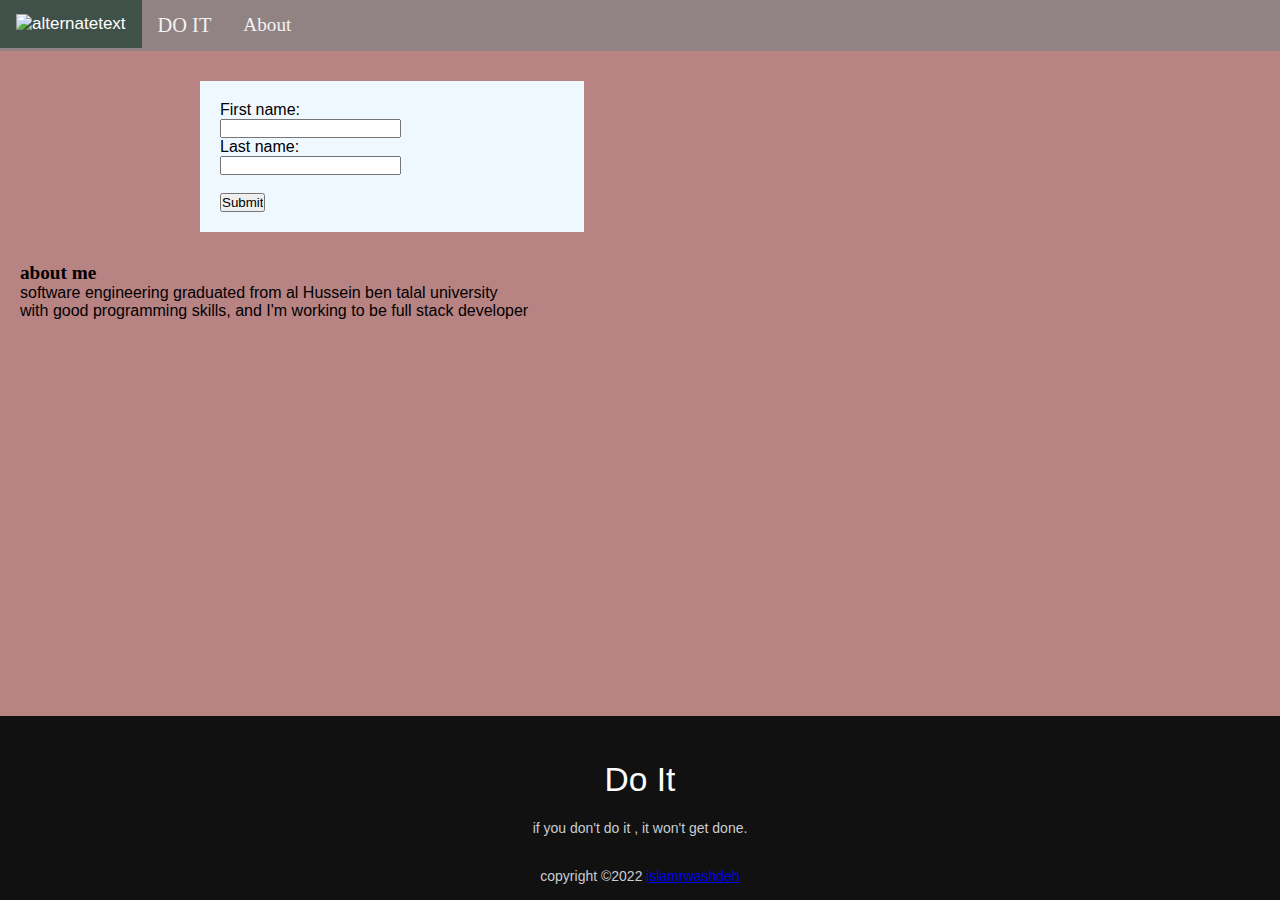
==== about.html @ 4619ce9e "add" ====
<!DOCTYPE html>
<html lang="en">
    <head>
        <meta charset="UTF-8">
        <meta http-equiv="X-UA-Compatible" content="IE=edge">
        <meta name="viewport" content="width=device-width, initial-scale=1.0">     
        <link rel="stylesheet" href="style.css">
        <link rel="icon" type="image/x-icon" href="favicon.ico">
        <link rel="about" href="index.html">
        <title>to dolist </title>
    </head>
    <body>
<hedar>

<div class="topnav">
    <a class="active"><img src="https://github.com/islamrwashdeh/todo-project/blob/main/Free_Sample_By_Wix.jpg?raw=true" alt="alternatetext" style="width:90px;height:70px;" > </a>
    <a > <p style="font-family: cursive; font-size: larger;" >DO IT </p> </a>
   
    <a href="index.html" style="font-family: cursive; font-size: larger;">About</a>
  </div>
</hedar>

<main>
  
    <section>
        <form class="log">
           <div class="fo">
            <label for="fname">First name:</label><br>
            <input type="text" id="fname" name="fname"><br>
            <label for="lname">Last name:</label><br>
            <input type="text" id="lname" name="lname"><br><br>
            <input type="submit" value="Submit">
            </div>
          </form> 
          
          
    </section>

    <section class="me">
      <h3 style="font-family: cursive; font-size: larger;"> about me </h3>
        <p> software engineering graduated from al Hussein ben talal university <br>with good programming skills, and I'm working to be full stack developer</p><br>



    </section>
</main>

<footer>
    <div class="footer-content">
        <!--add all information -->
        <h3> Do it  </h3>

        <p>if you don't do it , it won't get done.</p>
 
         <p>copyright &copy;2022 <a href="#">islamrwashdeh</a>  </p>



    </div>
</footer>

    </body>
</html>
---- style.css ----
*{
    margin: 0;
    padding: 0;
    box-sizing: border-box;
}

body{
    background: #b88383;
    font-family: sans-serif;
}

/* Add background color to the top navigation */
.topnav {
    background-color: rgb(145, 131, 131);
    overflow: hidden;
  }
  
  /* Style the links inside the navigation bar */
  .topnav a {
    float: left;
    color: #f2f2f2;
    text-align: center;
    padding: 14px 16px;
    text-decoration: none;
    font-size: 17px;
  }
  
  /* Change the color of links on hover */
  .topnav a:hover {
    background-color: #ddd;
    color: black;
  }
  
  /* Add a color to the active/current link */
  .topnav a.active {
    background-color: #3f5149;
    color: white;
  }
 


footer{
    position: absolute;
    bottom: 0;
    left: 0;
    right: 0;
    background: #111;
    height:auto;
    width: 100vw;
    padding-top: 40px;
    color: #fff;
}
.footer-content{
    display: flex;
    align-items: center;
    justify-content: center;
    flex-direction: column;
    text-align: center;
   
}
.footer-content h3{
    font-size: 2.1rem;
    font-weight: 500;
    text-transform: capitalize;
    line-height: 3rem;
}

.footer-content p{
    max-width: 500px;
    margin: 10px auto;
    line-height: 28px;
    font-size: 14px;
    color: #cacdd2;
}



.footer-bottom p{
    float: left;
    font-size: 14px;
    word-spacing: 2px;
    text-transform: capitalize;
 }
 .footer-bottom p a{
   color:#44bae8;
   font-size: 16px;
   text-decoration: none;
 }
 .footer-bottom span{
     text-transform: uppercase;
     opacity: .4;
     font-weight: 200;
 }

/*loginbage*/
.log{
  background-color: aliceblue;
  width: 30%;
  margin: 10px;
  margin-left: 200px;
  margin-top: 30px;
  
}


.fo{
  padding: 20px; ;
  margin: left 20px; 
}

.me{
  width:50%;
  margin: 10px;
  margin-left: 20px;
  margin-top: 30px;
  
}

.tb{
  margin-left: 400px;
  margin-top: 100px;
}
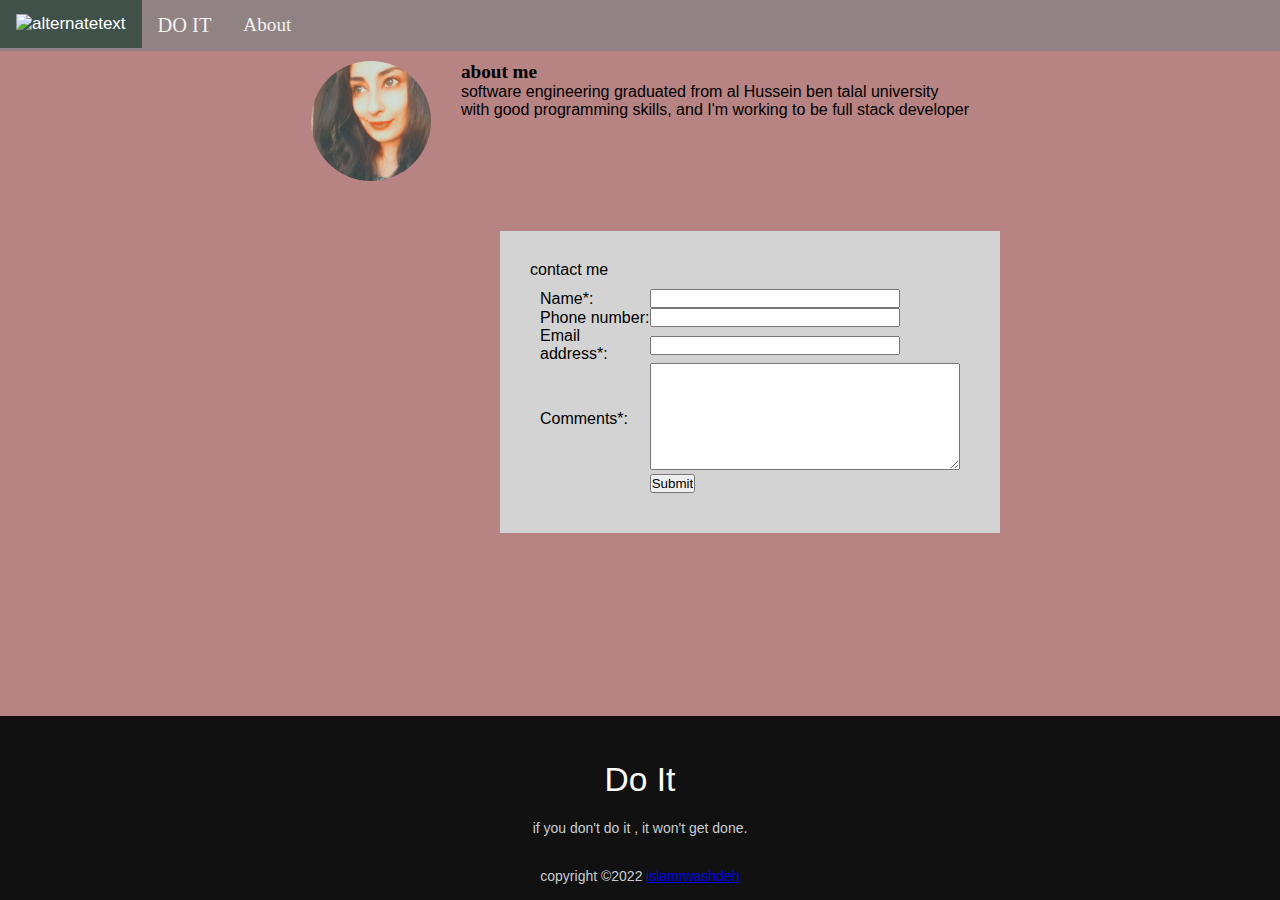
==== commit 8382410c: "css" ====
--- a/about.html
+++ b/about.html
@@ -6,7 +6,7 @@
         <meta name="viewport" content="width=device-width, initial-scale=1.0">     
         <link rel="stylesheet" href="style.css">
         <link rel="icon" type="image/x-icon" href="favicon.ico">
-        <link rel="about" href="index.html">
+         <!-- to make page respons--> <meta name="viewport" content="width=device-width, initial-scale=1.0">
         <title>to dolist </title>
     </head>
     <body>
@@ -14,35 +14,68 @@
 
 <div class="topnav">
     <a class="active"><img src="https://github.com/islamrwashdeh/todo-project/blob/main/Free_Sample_By_Wix.jpg?raw=true" alt="alternatetext" style="width:90px;height:70px;" > </a>
-    <a > <p style="font-family: cursive; font-size: larger;" >DO IT </p> </a>
+    <a href="index.html"> <p style="font-family: cursive; font-size: larger;" >DO IT </p> </a>
    
-    <a href="index.html" style="font-family: cursive; font-size: larger;">About</a>
+    <a  style="font-family: cursive; font-size: larger;">About</a>
   </div>
 </hedar>
 
 <main>
+     <div class="aboutme">
+    <img src="Snapchat-533477969-2.jpg" alt="me" class="avatar"> 
+    
+     <section >
+        <h3 style="font-family: cursive; font-size: larger;"> about me </h3>
+          <p> software engineering graduated from al Hussein ben talal university <br>with good programming skills, and I'm working to be full stack developer</p><br>
   
-    <section>
-        <form class="log">
-           <div class="fo">
+     </section>
+     </div>
+
+
+
+     <section class="login">   
+        
+        <h1"> contact me </h1>
+        <table style="width:100%;max-width:550px;border:0;" cellpadding="8" cellspacing="0" class="table">
+            <tr> <td>
+            <label for="Name">Name*:</label>
+            </td> <td>
+            <input name="Name" type="text" maxlength="60" style="width:100%;max-width:250px;" />
+            </td> </tr> <tr> <td>
+            <label for="PhoneNumber">Phone number:</label>
+            </td> <td>
+            <input name="PhoneNumber" type="text" maxlength="43" style="width:100%;max-width:250px;" />
+            </td> </tr> <tr> <td>
+            <label for="FromEmailAddress">Email address*:</label>
+            </td> <td>
+            <input name="FromEmailAddress" type="text" maxlength="90" style="width:100%;max-width:250px;" />
+            </td> </tr> <tr> <td>
+            <label for="Comments">Comments*:</label>
+            </td> <td>
+            <textarea name="Comments" rows="7" cols="40" style="width:100%;max-width:350px;"></textarea>
+            </td> </tr> <tr> <td>
+         
+            </td> <td>
+          
+            <input name="skip_Submit" type="submit" value="Submit" />
+            
+            </td> </tr>
+            </table>
+      
+      
+      
+        <!--<form >
+           <div class="log" >
             <label for="fname">First name:</label><br>
             <input type="text" id="fname" name="fname"><br>
             <label for="lname">Last name:</label><br>
             <input type="text" id="lname" name="lname"><br><br>
             <input type="submit" value="Submit">
             </div>
-          </form> 
-          
-          
-    </section>
+        </form>     -->
+      </section>
 
-    <section class="me">
-      <h3 style="font-family: cursive; font-size: larger;"> about me </h3>
-        <p> software engineering graduated from al Hussein ben talal university <br>with good programming skills, and I'm working to be full stack developer</p><br>
-
-
-
-    </section>
+    
 </main>
 
 <footer>
--- a/style.css
+++ b/style.css
@@ -93,28 +93,39 @@
  }
 
 /*loginbage*/
-.log{
-  background-color: aliceblue;
-  width: 30%;
-  margin: 10px;
-  margin-left: 200px;
-  margin-top: 30px;
-  
+
+.aboutme{
+ margin-top: 10px;
+  display: flex;
+  justify-content: center;
+ 
+
 }
+.avatar {
+  height:120px;
+  width: 120px;
+  border-radius: 50%;
+  vertical-align: middle;
+  margin-right: 30px;
+   }
+
+.login{
+  background-color:#D3D3D3;
+  width: 500px;
+  margin-left: 500px;
+  margin-top: 50px;
+  padding: 30px; ;
+  }
+ .table{
+   padding: 10px;
+ }
 
 
-.fo{
-  padding: 20px; ;
-  margin: left 20px; 
-}
 
-.me{
-  width:50%;
-  margin: 10px;
-  margin-left: 20px;
-  margin-top: 30px;
+
+
   
-}
+
 
 .tb{
   margin-left: 400px;
